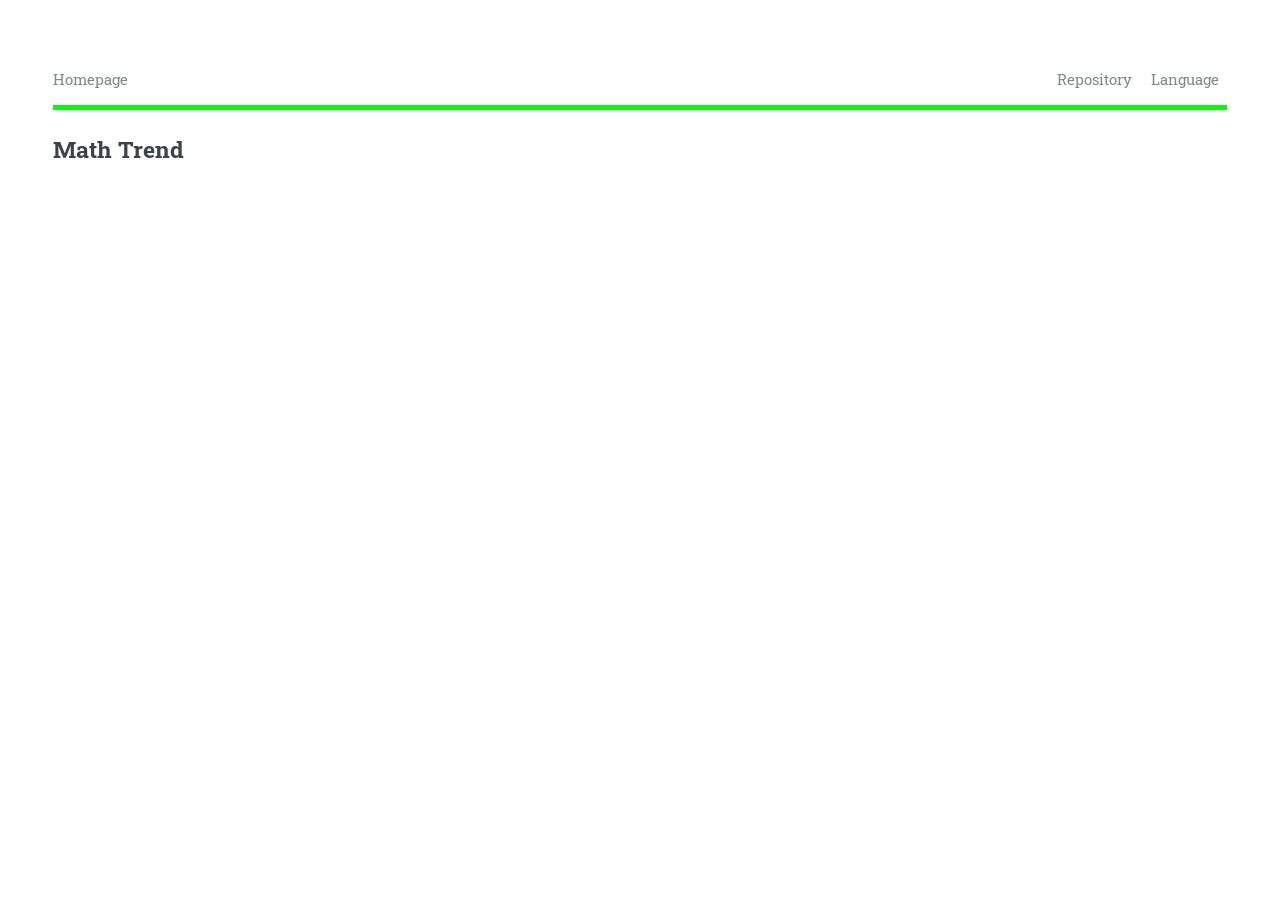
==== main/repository/main.html @ dd155497 "first commit" ====
<!DOCTYPE HTML>
<html>
	<head>
		<title>Repository</title> <!-- 1st -->
		<meta charset="utf-8" />
		<meta name="viewport" content="width=device-width, initial-scale=1, user-scalable=no" />
		<link rel="stylesheet" href="../../assets/css/main.css" /> <!-- 2nd -->
	</head>
	<body class="single is-preload">

		<!-- Wrapper -->
			<div id="wrapper">

				<!-- Main -->
					<div id="main">
						<div class="inner">
							<header id="header">
								<a href="../../index.html" class="logo">Homepage</a> <!-- 3rd -->
								<ul class="icons">
									<a href="../../main/repository/main.html" class="logo">&nbsp;&nbsp;Repository&nbsp;&nbsp;</a> <!-- 4th -->
									<a href="../../main/language/main.html" class="logo">&nbsp;&nbsp;Language&nbsp;&nbsp;</a> <!-- 5th -->
								</ul>
							</header>
								
							<article class="post">
								<br>
								<header>
									<div class="title">
										<h2><a href="trend/main.html">Math Trend</a></h2>
									</div>
								</header>
							</article>
						</div>
					</div>
			</div>

		<!-- Scripts -->
			<script src="../../assets/js/jquery.min.js"></script> <!-- 6th -->
			<script src="../../assets/js/browser.min.js"></script> <!-- 7th -->
			<script src="../../assets/js/breakpoints.min.js"></script> <!-- 8th -->
			<script src="../../assets/js/util.js"></script> <!-- 9th -->
			<script src="../../assets/js/main.js"></script> <!-- 10th -->
	</body>
</html>
---- assets/css/main.css ----
@import url(fontawesome-all.min.css);
@import url("https://fonts.googleapis.com/css?family=Open+Sans:400,600,400italic,600italic|Roboto+Slab:400,700");
/*
	Editorial by HTML5 UP
	html5up.net | @ajlkn
	Free for personal and commercial use under the CCA 3.0 license (html5up.net/license)
*/
html, body, div, span, applet, object,
iframe, h1, h2, h3, h4, h5, h6, p, blockquote,
pre, a, abbr, acronym, address, big, cite,
code, del, dfn, em, img, ins, kbd, q, s, samp,
small, strike, strong, sub, sup, tt, var, b,
u, i, center, dl, dt, dd, ol, ul, li, fieldset,
form, label, legend, table, caption, tbody,
tfoot, thead, tr, th, td, article, aside,
canvas, details, embed, figure, figcaption,
footer, header, hgroup, menu, nav, output, ruby,
section, summary, time, mark, audio, video {
  margin: 0;
  padding: 0;
  border: 0;
  font-size: 100%;
  font: inherit;
  vertical-align: baseline; }

article, aside, details, figcaption, figure,
footer, header, hgroup, menu, nav, section {
  display: block; }

body {
  line-height: 1; }

ol, ul {
  list-style: none; }

blockquote, q {
  quotes: none; }
  blockquote:before, blockquote:after, q:before, q:after {
    content: '';
    content: none; }

table {
  border-collapse: collapse;
  border-spacing: 0; }

body {
  -webkit-text-size-adjust: none; }

mark {
  background-color: transparent;
  color: inherit; }

input::-moz-focus-inner {
  border: 0;
  padding: 0; }

input, select, textarea {
  -moz-appearance: none;
  -webkit-appearance: none;
  -ms-appearance: none;
  appearance: none; }

/* Basic */
@-ms-viewport {
  width: device-width; }

body {
  -ms-overflow-style: scrollbar; }

@media screen and (max-width: 480px) {
  html, body {
    min-width: 320px; } }

html {
  box-sizing: border-box; }

*, *:before, *:after {
  box-sizing: inherit; }

body {
  background: #ffffff; }
  body.is-preload *, body.is-preload *:before, body.is-preload *:after, body.is-resizing *, body.is-resizing *:before, body.is-resizing *:after {
    -moz-animation: none !important;
    -webkit-animation: none !important;
    -ms-animation: none !important;
    animation: none !important;
    -moz-transition: none !important;
    -webkit-transition: none !important;
    -ms-transition: none !important;
    transition: none !important; }

/* Type */
body, input, select, textarea {
  color: #7f888f;
  font-family: "Open Sans", sans-serif;
  font-size: 13pt;
  font-weight: 400;
  line-height: 1.65; }
  @media screen and (max-width: 1680px) {
    body, input, select, textarea {
      font-size: 11pt; } }
  @media screen and (max-width: 1280px) {
    body, input, select, textarea {
      font-size: 10pt; } }
  @media screen and (max-width: 360px) {
    body, input, select, textarea {
      font-size: 9pt; } }

a {
  -moz-transition: color 0.2s ease-in-out, border-bottom-color 0.2s ease-in-out;
  -webkit-transition: color 0.2s ease-in-out, border-bottom-color 0.2s ease-in-out;
  -ms-transition: color 0.2s ease-in-out, border-bottom-color 0.2s ease-in-out;
  transition: color 0.2s ease-in-out, border-bottom-color 0.2s ease-in-out;
  border-bottom: dotted 1px;
  color: #00ff00;
  text-decoration: none; }
  a:hover {
    border-bottom-color: #00ff00;
    color: #00ff00 !important; }
    a:hover strong {
      color: inherit; }

strong, b {
  color: #3d4449;
  font-weight: 600; }

em, i {
  font-style: italic; }

p {
  margin: 0 0 2em 0; }

h1, h2, h3, h4, h5, h6 {
  color: #3d4449;
  font-family: "Roboto Slab", serif;
  font-weight: 700;
  line-height: 1.5;
  margin: 0 0 1em 0; }
  h1 a, h2 a, h3 a, h4 a, h5 a, h6 a {
    color: inherit;
    text-decoration: none;
    border-bottom: 0; }

h1 {
  font-size: 4em;
  margin: 0 0 0.5em 0;
  line-height: 1.3; }

h2 {
  font-size: 1.75em; }

h3 {
  font-size: 1.25em; }

h4 {
  font-size: 1.1em; }

h5 {
  font-size: 0.9em; }

h6 {
  font-size: 0.7em; }

@media screen and (max-width: 1680px) {
  h1 {
    font-size: 3.5em; } }

@media screen and (max-width: 980px) {
  h1 {
    font-size: 3.25em; } }

@media screen and (max-width: 736px) {
  h1 {
    font-size: 2em;
    line-height: 1.4; }
  h2 {
    font-size: 1.5em; } }

sub {
  font-size: 0.8em;
  position: relative;
  top: 0.5em; }

sup {
  font-size: 0.8em;
  position: relative;
  top: -0.5em; }

blockquote {
  border-left: solid 3px rgba(210, 215, 217, 0.75);
  font-style: italic;
  margin: 0 0 2em 0;
  padding: 0.5em 0 0.5em 2em; }

code {
  background: rgba(230, 235, 237, 0.25);
  border-radius: 0.375em;
  border: solid 1px rgba(210, 215, 217, 0.75);
  font-family: "Courier New", monospace;
  font-size: 0.9em;
  margin: 0 0.25em;
  padding: 0.25em 0.65em; }

pre {
  -webkit-overflow-scrolling: touch;
  font-family: "Courier New", monospace;
  font-size: 0.9em;
  margin: 0 0 2em 0; }
  pre code {
    display: block;
    line-height: 1.75;
    padding: 1em 1.5em;
    overflow-x: auto; }

hr {
  border: 0;
  border-bottom: solid 1px rgba(210, 215, 217, 0.75);
  margin: 2em 0; }
  hr.major {
    margin: 3em 0; }

.align-left {
  text-align: left; }

.align-center {
  text-align: center; }

.align-right {
  text-align: right; }

/* Row */
.row {
  display: flex;
  flex-wrap: wrap;
  box-sizing: border-box;
  align-items: stretch; }
  .row > * {
    box-sizing: border-box; }
  .row.gtr-uniform > * > :last-child {
    margin-bottom: 0; }
  .row.aln-left {
    justify-content: flex-start; }
  .row.aln-center {
    justify-content: center; }
  .row.aln-right {
    justify-content: flex-end; }
  .row.aln-top {
    align-items: flex-start; }
  .row.aln-middle {
    align-items: center; }
  .row.aln-bottom {
    align-items: flex-end; }
  .row > .imp {
    order: -1; }
  .row > .col-1 {
    width: 8.33333%; }
  .row > .off-1 {
    margin-left: 8.33333%; }
  .row > .col-2 {
    width: 16.66667%; }
  .row > .off-2 {
    margin-left: 16.66667%; }
  .row > .col-3 {
    width: 25%; }
  .row > .off-3 {
    margin-left: 25%; }
  .row > .col-4 {
    width: 33.33333%; }
  .row > .off-4 {
    margin-left: 33.33333%; }
  .row > .col-5 {
    width: 41.66667%; }
  .row > .off-5 {
    margin-left: 41.66667%; }
  .row > .col-6 {
    width: 50%; }
  .row > .off-6 {
    margin-left: 50%; }
  .row > .col-7 {
    width: 58.33333%; }
  .row > .off-7 {
    margin-left: 58.33333%; }
  .row > .col-8 {
    width: 66.66667%; }
  .row > .off-8 {
    margin-left: 66.66667%; }
  .row > .col-9 {
    width: 75%; }
  .row > .off-9 {
    margin-left: 75%; }
  .row > .col-10 {
    width: 83.33333%; }
  .row > .off-10 {
    margin-left: 83.33333%; }
  .row > .col-11 {
    width: 91.66667%; }
  .row > .off-11 {
    margin-left: 91.66667%; }
  .row > .col-12 {
    width: 100%; }
  .row > .off-12 {
    margin-left: 100%; }
  .row.gtr-0 {
    margin-top: 0;
    margin-left: 0em; }
    .row.gtr-0 > * {
      padding: 0 0 0 0em; }
    .row.gtr-0.gtr-uniform {
      margin-top: 0em; }
      .row.gtr-0.gtr-uniform > * {
        padding-top: 0em; }
  .row.gtr-25 {
    margin-top: 0;
    margin-left: -0.375em; }
    .row.gtr-25 > * {
      padding: 0 0 0 0.375em; }
    .row.gtr-25.gtr-uniform {
      margin-top: -0.375em; }
      .row.gtr-25.gtr-uniform > * {
        padding-top: 0.375em; }
  .row.gtr-50 {
    margin-top: 0;
    margin-left: -0.75em; }
    .row.gtr-50 > * {
      padding: 0 0 0 0.75em; }
    .row.gtr-50.gtr-uniform {
      margin-top: -0.75em; }
      .row.gtr-50.gtr-uniform > * {
        padding-top: 0.75em; }
  .row {
    margin-top: 0;
    margin-left: -1.5em; }
    .row > * {
      padding: 0 0 0 1.5em; }
    .row.gtr-uniform {
      margin-top: -1.5em; }
      .row.gtr-uniform > * {
        padding-top: 1.5em; }
  .row.gtr-150 {
    margin-top: 0;
    margin-left: -2.25em; }
    .row.gtr-150 > * {
      padding: 0 0 0 2.25em; }
    .row.gtr-150.gtr-uniform {
      margin-top: -2.25em; }
      .row.gtr-150.gtr-uniform > * {
        padding-top: 2.25em; }
  .row.gtr-200 {
    margin-top: 0;
    margin-left: -3em; }
    .row.gtr-200 > * {
      padding: 0 0 0 3em; }
    .row.gtr-200.gtr-uniform {
      margin-top: -3em; }
      .row.gtr-200.gtr-uniform > * {
        padding-top: 3em; }
  @media screen and (max-width: 1680px) {
    .row {
      display: flex;
      flex-wrap: wrap;
      box-sizing: border-box;
      align-items: stretch; }
      .row > * {
        box-sizing: border-box; }
      .row.gtr-uniform > * > :last-child {
        margin-bottom: 0; }
      .row.aln-left {
        justify-content: flex-start; }
      .row.aln-center {
        justify-content: center; }
      .row.aln-right {
        justify-content: flex-end; }
      .row.aln-top {
        align-items: flex-start; }
      .row.aln-middle {
        align-items: center; }
      .row.aln-bottom {
        align-items: flex-end; }
      .row > .imp-xlarge {
        order: -1; }
      .row > .col-1-xlarge {
        width: 8.33333%; }
      .row > .off-1-xlarge {
        margin-left: 8.33333%; }
      .row > .col-2-xlarge {
        width: 16.66667%; }
      .row > .off-2-xlarge {
        margin-left: 16.66667%; }
      .row > .col-3-xlarge {
        width: 25%; }
      .row > .off-3-xlarge {
        margin-left: 25%; }
      .row > .col-4-xlarge {
        width: 33.33333%; }
      .row > .off-4-xlarge {
        margin-left: 33.33333%; }
      .row > .col-5-xlarge {
        width: 41.66667%; }
      .row > .off-5-xlarge {
        margin-left: 41.66667%; }
      .row > .col-6-xlarge {
        width: 50%; }
      .row > .off-6-xlarge {
        margin-left: 50%; }
      .row > .col-7-xlarge {
        width: 58.33333%; }
      .row > .off-7-xlarge {
        margin-left: 58.33333%; }
      .row > .col-8-xlarge {
        width: 66.66667%; }
      .row > .off-8-xlarge {
        margin-left: 66.66667%; }
      .row > .col-9-xlarge {
        width: 75%; }
      .row > .off-9-xlarge {
        margin-left: 75%; }
      .row > .col-10-xlarge {
        width: 83.33333%; }
      .row > .off-10-xlarge {
        margin-left: 83.33333%; }
      .row > .col-11-xlarge {
        width: 91.66667%; }
      .row > .off-11-xlarge {
        margin-left: 91.66667%; }
      .row > .col-12-xlarge {
        width: 100%; }
      .row > .off-12-xlarge {
        margin-left: 100%; }
      .row.gtr-0 {
        margin-top: 0;
        margin-left: 0em; }
        .row.gtr-0 > * {
          padding: 0 0 0 0em; }
        .row.gtr-0.gtr-uniform {
          margin-top: 0em; }
          .row.gtr-0.gtr-uniform > * {
            padding-top: 0em; }
      .row.gtr-25 {
        margin-top: 0;
        margin-left: -0.375em; }
        .row.gtr-25 > * {
          padding: 0 0 0 0.375em; }
        .row.gtr-25.gtr-uniform {
          margin-top: -0.375em; }
          .row.gtr-25.gtr-uniform > * {
            padding-top: 0.375em; }
      .row.gtr-50 {
        margin-top: 0;
        margin-left: -0.75em; }
        .row.gtr-50 > * {
          padding: 0 0 0 0.75em; }
        .row.gtr-50.gtr-uniform {
          margin-top: -0.75em; }
          .row.gtr-50.gtr-uniform > * {
            padding-top: 0.75em; }
      .row {
        margin-top: 0;
        margin-left: -1.5em; }
        .row > * {
          padding: 0 0 0 1.5em; }
        .row.gtr-uniform {
          margin-top: -1.5em; }
          .row.gtr-uniform > * {
            padding-top: 1.5em; }
      .row.gtr-150 {
        margin-top: 0;
        margin-left: -2.25em; }
        .row.gtr-150 > * {
          padding: 0 0 0 2.25em; }
        .row.gtr-150.gtr-uniform {
          margin-top: -2.25em; }
          .row.gtr-150.gtr-uniform > * {
            padding-top: 2.25em; }
      .row.gtr-200 {
        margin-top: 0;
        margin-left: -3em; }
        .row.gtr-200 > * {
          padding: 0 0 0 3em; }
        .row.gtr-200.gtr-uniform {
          margin-top: -3em; }
          .row.gtr-200.gtr-uniform > * {
            padding-top: 3em; } }
  @media screen and (max-width: 1280px) {
    .row {
      display: flex;
      flex-wrap: wrap;
      box-sizing: border-box;
      align-items: stretch; }
      .row > * {
        box-sizing: border-box; }
      .row.gtr-uniform > * > :last-child {
        margin-bottom: 0; }
      .row.aln-left {
        justify-content: flex-start; }
      .row.aln-center {
        justify-content: center; }
      .row.aln-right {
        justify-content: flex-end; }
      .row.aln-top {
        align-items: flex-start; }
      .row.aln-middle {
        align-items: center; }
      .row.aln-bottom {
        align-items: flex-end; }
      .row > .imp-large {
        order: -1; }
      .row > .col-1-large {
        width: 8.33333%; }
      .row > .off-1-large {
        margin-left: 8.33333%; }
      .row > .col-2-large {
        width: 16.66667%; }
      .row > .off-2-large {
        margin-left: 16.66667%; }
      .row > .col-3-large {
        width: 25%; }
      .row > .off-3-large {
        margin-left: 25%; }
      .row > .col-4-large {
        width: 33.33333%; }
      .row > .off-4-large {
        margin-left: 33.33333%; }
      .row > .col-5-large {
        width: 41.66667%; }
      .row > .off-5-large {
        margin-left: 41.66667%; }
      .row > .col-6-large {
        width: 50%; }
      .row > .off-6-large {
        margin-left: 50%; }
      .row > .col-7-large {
        width: 58.33333%; }
      .row > .off-7-large {
        margin-left: 58.33333%; }
      .row > .col-8-large {
        width: 66.66667%; }
      .row > .off-8-large {
        margin-left: 66.66667%; }
      .row > .col-9-large {
        width: 75%; }
      .row > .off-9-large {
        margin-left: 75%; }
      .row > .col-10-large {
        width: 83.33333%; }
      .row > .off-10-large {
        margin-left: 83.33333%; }
      .row > .col-11-large {
        width: 91.66667%; }
      .row > .off-11-large {
        margin-left: 91.66667%; }
      .row > .col-12-large {
        width: 100%; }
      .row > .off-12-large {
        margin-left: 100%; }
      .row.gtr-0 {
        margin-top: 0;
        margin-left: 0em; }
        .row.gtr-0 > * {
          padding: 0 0 0 0em; }
        .row.gtr-0.gtr-uniform {
          margin-top: 0em; }
          .row.gtr-0.gtr-uniform > * {
            padding-top: 0em; }
      .row.gtr-25 {
        margin-top: 0;
        margin-left: -0.375em; }
        .row.gtr-25 > * {
          padding: 0 0 0 0.375em; }
        .row.gtr-25.gtr-uniform {
          margin-top: -0.375em; }
          .row.gtr-25.gtr-uniform > * {
            padding-top: 0.375em; }
      .row.gtr-50 {
        margin-top: 0;
        margin-left: -0.75em; }
        .row.gtr-50 > * {
          padding: 0 0 0 0.75em; }
        .row.gtr-50.gtr-uniform {
          margin-top: -0.75em; }
          .row.gtr-50.gtr-uniform > * {
            padding-top: 0.75em; }
      .row {
        margin-top: 0;
        margin-left: -1.5em; }
        .row > * {
          padding: 0 0 0 1.5em; }
        .row.gtr-uniform {
          margin-top: -1.5em; }
          .row.gtr-uniform > * {
            padding-top: 1.5em; }
      .row.gtr-150 {
        margin-top: 0;
        margin-left: -2.25em; }
        .row.gtr-150 > * {
          padding: 0 0 0 2.25em; }
        .row.gtr-150.gtr-uniform {
          margin-top: -2.25em; }
          .row.gtr-150.gtr-uniform > * {
            padding-top: 2.25em; }
      .row.gtr-200 {
        margin-top: 0;
        margin-left: -3em; }
        .row.gtr-200 > * {
          padding: 0 0 0 3em; }
        .row.gtr-200.gtr-uniform {
          margin-top: -3em; }
          .row.gtr-200.gtr-uniform > * {
            padding-top: 3em; } }
  @media screen and (max-width: 980px) {
    .row {
      display: flex;
      flex-wrap: wrap;
      box-sizing: border-box;
      align-items: stretch; }
      .row > * {
        box-sizing: border-box; }
      .row.gtr-uniform > * > :last-child {
        margin-bottom: 0; }
      .row.aln-left {
        justify-content: flex-start; }
      .row.aln-center {
        justify-content: center; }
      .row.aln-right {
        justify-content: flex-end; }
      .row.aln-top {
        align-items: flex-start; }
      .row.aln-middle {
        align-items: center; }
      .row.aln-bottom {
        align-items: flex-end; }
      .row > .imp-medium {
        order: -1; }
      .row > .col-1-medium {
        width: 8.33333%; }
      .row > .off-1-medium {
        margin-left: 8.33333%; }
      .row > .col-2-medium {
        width: 16.66667%; }
      .row > .off-2-medium {
        margin-left: 16.66667%; }
      .row > .col-3-medium {
        width: 25%; }
      .row > .off-3-medium {
        margin-left: 25%; }
      .row > .col-4-medium {
        width: 33.33333%; }
      .row > .off-4-medium {
        margin-left: 33.33333%; }
      .row > .col-5-medium {
        width: 41.66667%; }
      .row > .off-5-medium {
        margin-left: 41.66667%; }
      .row > .col-6-medium {
        width: 50%; }
      .row > .off-6-medium {
        margin-left: 50%; }
      .row > .col-7-medium {
        width: 58.33333%; }
      .row > .off-7-medium {
        margin-left: 58.33333%; }
      .row > .col-8-medium {
        width: 66.66667%; }
      .row > .off-8-medium {
        margin-left: 66.66667%; }
      .row > .col-9-medium {
        width: 75%; }
      .row > .off-9-medium {
        margin-left: 75%; }
      .row > .col-10-medium {
        width: 83.33333%; }
      .row > .off-10-medium {
        margin-left: 83.33333%; }
      .row > .col-11-medium {
        width: 91.66667%; }
      .row > .off-11-medium {
        margin-left: 91.66667%; }
      .row > .col-12-medium {
        width: 100%; }
      .row > .off-12-medium {
        margin-left: 100%; }
      .row.gtr-0 {
        margin-top: 0;
        margin-left: 0em; }
        .row.gtr-0 > * {
          padding: 0 0 0 0em; }
        .row.gtr-0.gtr-uniform {
          margin-top: 0em; }
          .row.gtr-0.gtr-uniform > * {
            padding-top: 0em; }
      .row.gtr-25 {
        margin-top: 0;
        margin-left: -0.375em; }
        .row.gtr-25 > * {
          padding: 0 0 0 0.375em; }
        .row.gtr-25.gtr-uniform {
          margin-top: -0.375em; }
          .row.gtr-25.gtr-uniform > * {
            padding-top: 0.375em; }
      .row.gtr-50 {
        margin-top: 0;
        margin-left: -0.75em; }
        .row.gtr-50 > * {
          padding: 0 0 0 0.75em; }
        .row.gtr-50.gtr-uniform {
          margin-top: -0.75em; }
          .row.gtr-50.gtr-uniform > * {
            padding-top: 0.75em; }
      .row {
        margin-top: 0;
        margin-left: -1.5em; }
        .row > * {
          padding: 0 0 0 1.5em; }
        .row.gtr-uniform {
          margin-top: -1.5em; }
          .row.gtr-uniform > * {
            padding-top: 1.5em; }
      .row.gtr-150 {
        margin-top: 0;
        margin-left: -2.25em; }
        .row.gtr-150 > * {
          padding: 0 0 0 2.25em; }
        .row.gtr-150.gtr-uniform {
          margin-top: -2.25em; }
          .row.gtr-150.gtr-uniform > * {
            padding-top: 2.25em; }
      .row.gtr-200 {
        margin-top: 0;
        margin-left: -3em; }
        .row.gtr-200 > * {
          padding: 0 0 0 3em; }
        .row.gtr-200.gtr-uniform {
          margin-top: -3em; }
          .row.gtr-200.gtr-uniform > * {
            padding-top: 3em; } }
  @media screen and (max-width: 736px) {
    .row {
      display: flex;
      flex-wrap: wrap;
      box-sizing: border-box;
      align-items: stretch; }
      .row > * {
        box-sizing: border-box; }
      .row.gtr-uniform > * > :last-child {
        margin-bottom: 0; }
      .row.aln-left {
        justify-content: flex-start; }
      .row.aln-center {
        justify-content: center; }
      .row.aln-right {
        justify-content: flex-end; }
      .row.aln-top {
        align-items: flex-start; }
      .row.aln-middle {
        align-items: center; }
      .row.aln-bottom {
        align-items: flex-end; }
      .row > .imp-small {
        order: -1; }
      .row > .col-1-small {
        width: 8.33333%; }
      .row > .off-1-small {
        margin-left: 8.33333%; }
      .row > .col-2-small {
        width: 16.66667%; }
      .row > .off-2-small {
        margin-left: 16.66667%; }
      .row > .col-3-small {
        width: 25%; }
      .row > .off-3-small {
        margin-left: 25%; }
      .row > .col-4-small {
        width: 33.33333%; }
      .row > .off-4-small {
        margin-left: 33.33333%; }
      .row > .col-5-small {
        width: 41.66667%; }
      .row > .off-5-small {
        margin-left: 41.66667%; }
      .row > .col-6-small {
        width: 50%; }
      .row > .off-6-small {
        margin-left: 50%; }
      .row > .col-7-small {
        width: 58.33333%; }
      .row > .off-7-small {
        margin-left: 58.33333%; }
      .row > .col-8-small {
        width: 66.66667%; }
      .row > .off-8-small {
        margin-left: 66.66667%; }
      .row > .col-9-small {
        width: 75%; }
      .row > .off-9-small {
        margin-left: 75%; }
      .row > .col-10-small {
        width: 83.33333%; }
      .row > .off-10-small {
        margin-left: 83.33333%; }
      .row > .col-11-small {
        width: 91.66667%; }
      .row > .off-11-small {
        margin-left: 91.66667%; }
      .row > .col-12-small {
        width: 100%; }
      .row > .off-12-small {
        margin-left: 100%; }
      .row.gtr-0 {
        margin-top: 0;
        margin-left: 0em; }
        .row.gtr-0 > * {
          padding: 0 0 0 0em; }
        .row.gtr-0.gtr-uniform {
          margin-top: 0em; }
          .row.gtr-0.gtr-uniform > * {
            padding-top: 0em; }
      .row.gtr-25 {
        margin-top: 0;
        margin-left: -0.375em; }
        .row.gtr-25 > * {
          padding: 0 0 0 0.375em; }
        .row.gtr-25.gtr-uniform {
          margin-top: -0.375em; }
          .row.gtr-25.gtr-uniform > * {
            padding-top: 0.375em; }
      .row.gtr-50 {
        margin-top: 0;
        margin-left: -0.75em; }
        .row.gtr-50 > * {
          padding: 0 0 0 0.75em; }
        .row.gtr-50.gtr-uniform {
          margin-top: -0.75em; }
          .row.gtr-50.gtr-uniform > * {
            padding-top: 0.75em; }
      .row {
        margin-top: 0;
        margin-left: -1.5em; }
        .row > * {
          padding: 0 0 0 1.5em; }
        .row.gtr-uniform {
          margin-top: -1.5em; }
          .row.gtr-uniform > * {
            padding-top: 1.5em; }
      .row.gtr-150 {
        margin-top: 0;
        margin-left: -2.25em; }
        .row.gtr-150 > * {
          padding: 0 0 0 2.25em; }
        .row.gtr-150.gtr-uniform {
          margin-top: -2.25em; }
          .row.gtr-150.gtr-uniform > * {
            padding-top: 2.25em; }
      .row.gtr-200 {
        margin-top: 0;
        margin-left: -3em; }
        .row.gtr-200 > * {
          padding: 0 0 0 3em; }
        .row.gtr-200.gtr-uniform {
          margin-top: -3em; }
          .row.gtr-200.gtr-uniform > * {
            padding-top: 3em; } }
  @media screen and (max-width: 480px) {
    .row {
      display: flex;
      flex-wrap: wrap;
      box-sizing: border-box;
      align-items: stretch; }
      .row > * {
        box-sizing: border-box; }
      .row.gtr-uniform > * > :last-child {
        margin-bottom: 0; }
      .row.aln-left {
        justify-content: flex-start; }
      .row.aln-center {
        justify-content: center; }
      .row.aln-right {
        justify-content: flex-end; }
      .row.aln-top {
        align-items: flex-start; }
      .row.aln-middle {
        align-items: center; }
      .row.aln-bottom {
        align-items: flex-end; }
      .row > .imp-xsmall {
        order: -1; }
      .row > .col-1-xsmall {
        width: 8.33333%; }
      .row > .off-1-xsmall {
        margin-left: 8.33333%; }
      .row > .col-2-xsmall {
        width: 16.66667%; }
      .row > .off-2-xsmall {
        margin-left: 16.66667%; }
      .row > .col-3-xsmall {
        width: 25%; }
      .row > .off-3-xsmall {
        margin-left: 25%; }
      .row > .col-4-xsmall {
        width: 33.33333%; }
      .row > .off-4-xsmall {
        margin-left: 33.33333%; }
      .row > .col-5-xsmall {
        width: 41.66667%; }
      .row > .off-5-xsmall {
        margin-left: 41.66667%; }
      .row > .col-6-xsmall {
        width: 50%; }
      .row > .off-6-xsmall {
        margin-left: 50%; }
      .row > .col-7-xsmall {
        width: 58.33333%; }
      .row > .off-7-xsmall {
        margin-left: 58.33333%; }
      .row > .col-8-xsmall {
        width: 66.66667%; }
      .row > .off-8-xsmall {
        margin-left: 66.66667%; }
      .row > .col-9-xsmall {
        width: 75%; }
      .row > .off-9-xsmall {
        margin-left: 75%; }
      .row > .col-10-xsmall {
        width: 83.33333%; }
      .row > .off-10-xsmall {
        margin-left: 83.33333%; }
      .row > .col-11-xsmall {
        width: 91.66667%; }
      .row > .off-11-xsmall {
        margin-left: 91.66667%; }
      .row > .col-12-xsmall {
        width: 100%; }
      .row > .off-12-xsmall {
        margin-left: 100%; }
      .row.gtr-0 {
        margin-top: 0;
        margin-left: 0em; }
        .row.gtr-0 > * {
          padding: 0 0 0 0em; }
        .row.gtr-0.gtr-uniform {
          margin-top: 0em; }
          .row.gtr-0.gtr-uniform > * {
            padding-top: 0em; }
      .row.gtr-25 {
        margin-top: 0;
        margin-left: -0.375em; }
        .row.gtr-25 > * {
          padding: 0 0 0 0.375em; }
        .row.gtr-25.gtr-uniform {
          margin-top: -0.375em; }
          .row.gtr-25.gtr-uniform > * {
            padding-top: 0.375em; }
      .row.gtr-50 {
        margin-top: 0;
        margin-left: -0.75em; }
        .row.gtr-50 > * {
          padding: 0 0 0 0.75em; }
        .row.gtr-50.gtr-uniform {
          margin-top: -0.75em; }
          .row.gtr-50.gtr-uniform > * {
            padding-top: 0.75em; }
      .row {
        margin-top: 0;
        margin-left: -1.5em; }
        .row > * {
          padding: 0 0 0 1.5em; }
        .row.gtr-uniform {
          margin-top: -1.5em; }
          .row.gtr-uniform > * {
            padding-top: 1.5em; }
      .row.gtr-150 {
        margin-top: 0;
        margin-left: -2.25em; }
        .row.gtr-150 > * {
          padding: 0 0 0 2.25em; }
        .row.gtr-150.gtr-uniform {
          margin-top: -2.25em; }
          .row.gtr-150.gtr-uniform > * {
            padding-top: 2.25em; }
      .row.gtr-200 {
        margin-top: 0;
        margin-left: -3em; }
        .row.gtr-200 > * {
          padding: 0 0 0 3em; }
        .row.gtr-200.gtr-uniform {
          margin-top: -3em; }
          .row.gtr-200.gtr-uniform > * {
            padding-top: 3em; } }

/* Section/Article */
section.special, article.special {
  text-align: center; }

header p {
  font-family: "Roboto Slab", serif;
  font-size: 1em;
  font-weight: 400;
  letter-spacing: 0.075em;
  margin-top: -0.5em;
  text-transform: uppercase; }

header.major > :last-child {
  border-bottom: solid 3px #00ff00;
  display: inline-block;
  margin: 0 0 2em 0;
  padding: 0 0.75em 0.5em 0; }

header.main > :last-child {
  margin: 0 0 1em 0; }

/* Form */
form {
  margin: 0 0 2em 0; }

label {
  color: #3d4449;
  display: block;
  font-size: 0.9em;
  font-weight: 600;
  margin: 0 0 1em 0; }

input[type="text"],
input[type="password"],
input[type="email"],
input[type="tel"],
input[type="search"],
input[type="url"],
select,
textarea {
  -moz-appearance: none;
  -webkit-appearance: none;
  -ms-appearance: none;
  appearance: none;
  background: #ffffff;
  border-radius: 0.375em;
  border: none;
  border: solid 1px rgba(210, 215, 217, 0.75);
  color: inherit;
  display: block;
  outline: 0;
  padding: 0 1em;
  text-decoration: none;
  width: 100%; }
  input[type="text"]:invalid,
  input[type="password"]:invalid,
  input[type="email"]:invalid,
  input[type="tel"]:invalid,
  input[type="search"]:invalid,
  input[type="url"]:invalid,
  select:invalid,
  textarea:invalid {
    box-shadow: none; }
  input[type="text"]:focus,
  input[type="password"]:focus,
  input[type="email"]:focus,
  input[type="tel"]:focus,
  input[type="search"]:focus,
  input[type="url"]:focus,
  select:focus,
  textarea:focus {
    border-color: #00ff00;
    box-shadow: 0 0 0 1px #00ff00; }

select {
  background-image: url("data:image/svg+xml;charset=utf8,%3Csvg xmlns='http://www.w3.org/2000/svg' width='40' height='40' preserveAspectRatio='none' viewBox='0 0 40 40'%3E%3Cpath d='M9.4,12.3l10.4,10.4l10.4-10.4c0.2-0.2,0.5-0.4,0.9-0.4c0.3,0,0.6,0.1,0.9,0.4l3.3,3.3c0.2,0.2,0.4,0.5,0.4,0.9 c0,0.4-0.1,0.6-0.4,0.9L20.7,31.9c-0.2,0.2-0.5,0.4-0.9,0.4c-0.3,0-0.6-0.1-0.9-0.4L4.3,17.3c-0.2-0.2-0.4-0.5-0.4-0.9 c0-0.4,0.1-0.6,0.4-0.9l3.3-3.3c0.2-0.2,0.5-0.4,0.9-0.4S9.1,12.1,9.4,12.3z' fill='rgba(210, 215, 217, 0.75)' /%3E%3C/svg%3E");
  background-size: 1.25em;
  background-repeat: no-repeat;
  background-position: calc(100% - 1em) center;
  height: 2.75em;
  padding-right: 2.75em;
  text-overflow: ellipsis; }
  select option {
    color: #3d4449;
    background: #ffffff; }
  select:focus::-ms-value {
    background-color: transparent; }
  select::-ms-expand {
    display: none; }

input[type="text"],
input[type="password"],
input[type="email"],
input[type="tel"],
input[type="search"],
input[type="url"],
select {
  height: 2.75em; }

textarea {
  padding: 0.75em 1em; }

input[type="checkbox"],
input[type="radio"] {
  -moz-appearance: none;
  -webkit-appearance: none;
  -ms-appearance: none;
  appearance: none;
  display: block;
  float: left;
  margin-right: -2em;
  opacity: 0;
  width: 1em;
  z-index: -1; }
  input[type="checkbox"] + label,
  input[type="radio"] + label {
    text-decoration: none;
    color: #7f888f;
    cursor: pointer;
    display: inline-block;
    font-size: 1em;
    font-weight: 400;
    padding-left: 2.4em;
    padding-right: 0.75em;
    position: relative; }
    input[type="checkbox"] + label:before,
    input[type="radio"] + label:before {
      -moz-osx-font-smoothing: grayscale;
      -webkit-font-smoothing: antialiased;
      display: inline-block;
      font-style: normal;
      font-variant: normal;
      text-rendering: auto;
      line-height: 1;
      text-transform: none !important;
      font-family: 'Font Awesome 5 Free';
      font-weight: 900; }
    input[type="checkbox"] + label:before,
    input[type="radio"] + label:before {
      background: #ffffff;
      border-radius: 0.375em;
      border: solid 1px rgba(210, 215, 217, 0.75);
      content: '';
      display: inline-block;
      font-size: 0.8em;
      height: 2.0625em;
      left: 0;
      line-height: 2.0625em;
      position: absolute;
      text-align: center;
      top: 0;
      width: 2.0625em; }
  input[type="checkbox"]:checked + label:before,
  input[type="radio"]:checked + label:before {
    background: #3d4449;
    border-color: #3d4449;
    color: #ffffff;
    content: '\f00c'; }
  input[type="checkbox"]:focus + label:before,
  input[type="radio"]:focus + label:before {
    border-color: #00ff00;
    box-shadow: 0 0 0 1px #00ff00; }

input[type="checkbox"] + label:before {
  border-radius: 0.375em; }

input[type="radio"] + label:before {
  border-radius: 100%; }

::-webkit-input-placeholder {
  color: #9fa3a6 !important;
  opacity: 1.0; }

:-moz-placeholder {
  color: #9fa3a6 !important;
  opacity: 1.0; }

::-moz-placeholder {
  color: #9fa3a6 !important;
  opacity: 1.0; }

:-ms-input-placeholder {
  color: #9fa3a6 !important;
  opacity: 1.0; }

/* Box */
.box {
  border-radius: 0.375em;
  border: solid 1px rgba(210, 215, 217, 0.75);
  margin-bottom: 2em;
  padding: 1.5em; }
  .box > :last-child,
  .box > :last-child > :last-child,
  .box > :last-child > :last-child > :last-child {
    margin-bottom: 0; }
  .box.alt {
    border: 0;
    border-radius: 0;
    padding: 0; }

/* Icon */
.icon {
  text-decoration: none;
  border-bottom: none;
  position: relative; }
  .icon:before {
    -moz-osx-font-smoothing: grayscale;
    -webkit-font-smoothing: antialiased;
    display: inline-block;
    font-style: normal;
    font-variant: normal;
    text-rendering: auto;
    line-height: 1;
    text-transform: none !important;
    font-family: 'Font Awesome 5 Free';
    font-weight: 400; }
  .icon > .label {
    display: none; }
  .icon:before {
    line-height: inherit; }
  .icon.solid:before {
    font-weight: 900; }
  .icon.brands:before {
    font-family: 'Font Awesome 5 Brands'; }

/* Image */
.image {
  border-radius: 0.375em;
  border: 0;
  display: inline-block;
  position: relative; }
  .image img {
    border-radius: 0.375em;
    display: block; }
  .image.left, .image.right {
    max-width: 40%; }
    .image.left img, .image.right img {
      width: 100%; }
  .image.left {
    float: left;
    padding: 0 1.5em 1em 0;
    top: 0.25em; }
  .image.right {
    float: right;
    padding: 0 0 1em 1.5em;
    top: 0.25em; }
  .image.fit {
    display: block;
    margin: 0 0 2em 0;
    width: 100%; }
    .image.fit img {
      width: 100%; }
  .image.main {
    display: block;
    margin: 0 0 3em 0;
    width: 100%; }
    .image.main img {
      width: 100%; }

a.image {
  overflow: hidden; }
  a.image img {
    -moz-transition: -moz-transform 0.2s ease;
    -webkit-transition: -webkit-transform 0.2s ease;
    -ms-transition: -ms-transform 0.2s ease;
    transition: transform 0.2s ease; }
  a.image:hover img {
    -moz-transform: scale(1.075);
    -webkit-transform: scale(1.075);
    -ms-transform: scale(1.075);
    transform: scale(1.075); }

/* List */
ol {
  list-style: decimal;
  margin: 0 0 2em 0;
  padding-left: 1.25em; }
  ol li {
    padding-left: 0.25em; }

ul {
  list-style: disc;
  margin: 0 0 2em 0;
  padding-left: 1em; }
  ul li {
    padding-left: 0.5em; }
  ul.alt {
    list-style: none;
    padding-left: 0; }
    ul.alt li {
      border-top: solid 1px rgba(210, 215, 217, 0.75);
      padding: 0.5em 0; }
      ul.alt li:first-child {
        border-top: 0;
        padding-top: 0; }

dl {
  margin: 0 0 2em 0; }
  dl dt {
    display: block;
    font-weight: 600;
    margin: 0 0 1em 0; }
  dl dd {
    margin-left: 2em; }

/* Actions */
ul.actions {
  display: -moz-flex;
  display: -webkit-flex;
  display: -ms-flex;
  display: flex;
  cursor: default;
  list-style: none;
  margin-left: -1em;
  padding-left: 0; }
  ul.actions li {
    padding: 0 0 0 1em;
    vertical-align: middle; }
  ul.actions.special {
    -moz-justify-content: center;
    -webkit-justify-content: center;
    -ms-justify-content: center;
    justify-content: center;
    width: 100%;
    margin-left: 0; }
    ul.actions.special li:first-child {
      padding-left: 0; }
  ul.actions.stacked {
    -moz-flex-direction: column;
    -webkit-flex-direction: column;
    -ms-flex-direction: column;
    flex-direction: column;
    margin-left: 0; }
    ul.actions.stacked li {
      padding: 1.3em 0 0 0; }
      ul.actions.stacked li:first-child {
        padding-top: 0; }
  ul.actions.fit {
    width: calc(100% + 1em); }
    ul.actions.fit li {
      -moz-flex-grow: 1;
      -webkit-flex-grow: 1;
      -ms-flex-grow: 1;
      flex-grow: 1;
      -moz-flex-shrink: 1;
      -webkit-flex-shrink: 1;
      -ms-flex-shrink: 1;
      flex-shrink: 1;
      width: 100%; }
      ul.actions.fit li > * {
        width: 100%; }
    ul.actions.fit.stacked {
      width: 100%; }

/* Icons */
ul.icons {
  cursor: default;
  list-style: none;
  padding-left: 0; }
  ul.icons li {
    display: inline-block;
    padding: 0 1em 0 0; }
    ul.icons li:last-child {
      padding-right: 0; }
    ul.icons li .icon {
      color: inherit; }
      ul.icons li .icon:before {
        font-size: 1.25em; }

/* Contact */
ul.contact {
  list-style: none;
  padding: 0; }
  ul.contact li {
    text-decoration: none;
    border-top: solid 1px rgba(210, 215, 217, 0.75);
    margin: 1.5em 0 0 0;
    padding: 1.5em 0 0 3em;
    position: relative; }
    ul.contact li:before {
      -moz-osx-font-smoothing: grayscale;
      -webkit-font-smoothing: antialiased;
      display: inline-block;
      font-style: normal;
      font-variant: normal;
      text-rendering: auto;
      line-height: 1;
      text-transform: none !important;
      font-family: 'Font Awesome 5 Free';
      font-weight: 400; }
    ul.contact li:before {
      color: #00ff00;
      display: inline-block;
      font-size: 1.5em;
      height: 1.125em;
      left: 0;
      line-height: 1.125em;
      position: absolute;
      text-align: center;
      top: 1em;
      width: 1.5em; }
    ul.contact li:first-child {
      border-top: 0;
      margin-top: 0;
      padding-top: 0; }
      ul.contact li:first-child:before {
        top: 0; }
    ul.contact li a {
      color: inherit; }

/* Pagination */
ul.pagination {
  cursor: default;
  list-style: none;
  padding-left: 0; }
  ul.pagination li {
    display: inline-block;
    padding-left: 0;
    vertical-align: middle; }
    ul.pagination li > .page {
      -moz-transition: background-color 0.2s ease-in-out, color 0.2s ease-in-out;
      -webkit-transition: background-color 0.2s ease-in-out, color 0.2s ease-in-out;
      -ms-transition: background-color 0.2s ease-in-out, color 0.2s ease-in-out;
      transition: background-color 0.2s ease-in-out, color 0.2s ease-in-out;
      border-bottom: 0;
      border-radius: 0.375em;
      display: inline-block;
      font-size: 0.8em;
      font-weight: 600;
      height: 2em;
      line-height: 2em;
      margin: 0 0.125em;
      min-width: 2em;
      padding: 0 0.5em;
      text-align: center; }
      ul.pagination li > .page.active {
        background-color: #00ff00;
        color: #ffffff !important; }
        ul.pagination li > .page.active:hover {
          background-color: #f67878; }
        ul.pagination li > .page.active:active {
          background-color: #f45c5c; }
    ul.pagination li:first-child {
      padding-right: 0.75em; }
    ul.pagination li:last-child {
      padding-left: 0.75em; }
  @media screen and (max-width: 480px) {
    ul.pagination li:nth-child(n+2):nth-last-child(n+2) {
      display: none; }
    ul.pagination li:first-child {
      padding-right: 0; } }

/* Table */
.table-wrapper {
  -webkit-overflow-scrolling: touch;
  overflow-x: auto; }

table {
  margin: 0 0 2em 0;
  width: 100%; }
  table tbody tr {
    border: solid 1px rgba(210, 215, 217, 0.75);
    border-left: 0;
    border-right: 0; }
    table tbody tr:nth-child(2n + 1) {
      background-color: rgba(230, 235, 237, 0.25); }
  table td {
    padding: 0.75em 0.75em; }
  table th {
    color: #3d4449;
    font-size: 0.9em;
    font-weight: 600;
    padding: 0 0.75em 0.75em 0.75em;
    text-align: left; }
  table thead {
    border-bottom: solid 2px rgba(210, 215, 217, 0.75); }
  table tfoot {
    border-top: solid 2px rgba(210, 215, 217, 0.75); }
  table.alt {
    border-collapse: separate; }
    table.alt tbody tr td {
      border: solid 1px rgba(210, 215, 217, 0.75);
      border-left-width: 0;
      border-top-width: 0; }
      table.alt tbody tr td:first-child {
        border-left-width: 1px; }
    table.alt tbody tr:first-child td {
      border-top-width: 1px; }
    table.alt thead {
      border-bottom: 0; }
    table.alt tfoot {
      border-top: 0; }

/* Button */
input[type="submit"],
input[type="reset"],
input[type="button"],
button,
.button {
  -moz-appearance: none;
  -webkit-appearance: none;
  -ms-appearance: none;
  appearance: none;
  -moz-transition: background-color 0.2s ease-in-out, color 0.2s ease-in-out;
  -webkit-transition: background-color 0.2s ease-in-out, color 0.2s ease-in-out;
  -ms-transition: background-color 0.2s ease-in-out, color 0.2s ease-in-out;
  transition: background-color 0.2s ease-in-out, color 0.2s ease-in-out;
  background-color: transparent;
  border-radius: 0.375em;
  border: 0;
  box-shadow: inset 0 0 0 2px #00ff00;
  color: #00ff00 !important;
  cursor: pointer;
  display: inline-block;
  font-family: "Roboto Slab", serif;
  font-size: 0.8em;
  font-weight: 700;
  height: 3.5em;
  letter-spacing: 0.075em;
  line-height: 3.5em;
  padding: 0 2.25em;
  text-align: center;
  text-decoration: none;
  text-transform: uppercase;
  white-space: nowrap; }
  input[type="submit"]:hover,
  input[type="reset"]:hover,
  input[type="button"]:hover,
  button:hover,
  .button:hover {
    background-color: rgba(245, 106, 106, 0.05); }
  input[type="submit"]:active,
  input[type="reset"]:active,
  input[type="button"]:active,
  button:active,
  .button:active {
    background-color: rgba(245, 106, 106, 0.15); }
  input[type="submit"].icon:before,
  input[type="reset"].icon:before,
  input[type="button"].icon:before,
  button.icon:before,
  .button.icon:before {
    margin-right: 0.5em; }
  input[type="submit"].fit,
  input[type="reset"].fit,
  input[type="button"].fit,
  button.fit,
  .button.fit {
    width: 100%; }
  input[type="submit"].small,
  input[type="reset"].small,
  input[type="button"].small,
  button.small,
  .button.small {
    font-size: 0.6em; }
  input[type="submit"].large,
  input[type="reset"].large,
  input[type="button"].large,
  button.large,
  .button.large {
    font-size: 1em;
    height: 3.65em;
    line-height: 3.65em; }
  input[type="submit"].primary,
  input[type="reset"].primary,
  input[type="button"].primary,
  button.primary,
  .button.primary {
    background-color: #00ff00;
    box-shadow: none;
    color: #ffffff !important; }
    input[type="submit"].primary:hover,
    input[type="reset"].primary:hover,
    input[type="button"].primary:hover,
    button.primary:hover,
    .button.primary:hover {
      background-color: #f67878; }
    input[type="submit"].primary:active,
    input[type="reset"].primary:active,
    input[type="button"].primary:active,
    button.primary:active,
    .button.primary:active {
      background-color: #f45c5c; }
  input[type="submit"].disabled, input[type="submit"]:disabled,
  input[type="reset"].disabled,
  input[type="reset"]:disabled,
  input[type="button"].disabled,
  input[type="button"]:disabled,
  button.disabled,
  button:disabled,
  .button.disabled,
  .button:disabled {
    pointer-events: none;
    opacity: 0.25; }

/* Mini Posts */
.mini-posts article {
  border-top: solid 1px rgba(210, 215, 217, 0.75);
  margin-top: 2em;
  padding-top: 2em; }
  .mini-posts article .image {
    display: block;
    margin: 0 0 1.5em 0; }
    .mini-posts article .image img {
      display: block;
      width: 100%; }
  .mini-posts article:first-child {
    border-top: 0;
    margin-top: 0;
    padding-top: 0; }

/* Features */
.features {
  display: -moz-flex;
  display: -webkit-flex;
  display: -ms-flex;
  display: flex;
  -moz-flex-wrap: wrap;
  -webkit-flex-wrap: wrap;
  -ms-flex-wrap: wrap;
  flex-wrap: wrap;
  margin: 0 0 2em -3em;
  width: calc(100% + 3em); }
  .features article {
    -moz-align-items: center;
    -webkit-align-items: center;
    -ms-align-items: center;
    align-items: center;
    display: -moz-flex;
    display: -webkit-flex;
    display: -ms-flex;
    display: flex;
    margin: 0 0 3em 3em;
    position: relative;
    width: calc(50% - 3em); }
    .features article:nth-child(2n - 1) {
      margin-right: 1.5em; }
    .features article:nth-child(2n) {
      margin-left: 1.5em; }
    .features article:nth-last-child(1), .features article:nth-last-child(2) {
      margin-bottom: 0; }
    .features article .icon {
      -moz-flex-grow: 0;
      -webkit-flex-grow: 0;
      -ms-flex-grow: 0;
      flex-grow: 0;
      -moz-flex-shrink: 0;
      -webkit-flex-shrink: 0;
      -ms-flex-shrink: 0;
      flex-shrink: 0;
      display: block;
      height: 10em;
      line-height: 10em;
      margin: 0 2em 0 0;
      text-align: center;
      width: 10em; }
      .features article .icon:before {
        color: #00ff00;
        font-size: 2.75rem;
        position: relative;
        top: 0.05em; }
      .features article .icon:after {
        -moz-transform: rotate(45deg);
        -webkit-transform: rotate(45deg);
        -ms-transform: rotate(45deg);
        transform: rotate(45deg);
        border-radius: 0.25rem;
        border: solid 2px rgba(210, 215, 217, 0.75);
        content: '';
        display: block;
        height: 7em;
        left: 50%;
        margin: -3.5em 0 0 -3.5em;
        position: absolute;
        top: 50%;
        width: 7em; }
    .features article .content {
      -moz-flex-grow: 1;
      -webkit-flex-grow: 1;
      -ms-flex-grow: 1;
      flex-grow: 1;
      -moz-flex-shrink: 1;
      -webkit-flex-shrink: 1;
      -ms-flex-shrink: 1;
      flex-shrink: 1;
      width: 100%; }
      .features article .content > :last-child {
        margin-bottom: 0; }
  @media screen and (max-width: 980px) {
    .features {
      margin: 0 0 2em 0;
      width: 100%; }
      .features article {
        margin: 0 0 3em 0;
        width: 100%; }
        .features article:nth-child(2n - 1) {
          margin-right: 0; }
        .features article:nth-child(2n) {
          margin-left: 0; }
        .features article:nth-last-child(1), .features article:nth-last-child(2) {
          margin-bottom: 3em; }
        .features article:last-child {
          margin-bottom: 0; }
        .features article .icon {
          height: 8em;
          line-height: 8em;
          width: 8em; }
          .features article .icon:before {
            font-size: 2.25rem; }
          .features article .icon:after {
            height: 6em;
            margin: -3em 0 0 -3em;
            width: 6em; } }
  @media screen and (max-width: 480px) {
    .features article {
      -moz-flex-direction: column;
      -webkit-flex-direction: column;
      -ms-flex-direction: column;
      flex-direction: column;
      -moz-align-items: -moz-flex-start;
      -webkit-align-items: -webkit-flex-start;
      -ms-align-items: -ms-flex-start;
      align-items: flex-start; }
      .features article .icon {
        height: 6em;
        line-height: 6em;
        margin: 0 0 1.5em 0;
        width: 6em; }
        .features article .icon:before {
          font-size: 1.5rem; }
        .features article .icon:after {
          height: 4em;
          margin: -2em 0 0 -2em;
          width: 4em; } }
  @media screen and (max-width: 480px) {
    .features article .icon:before {
      font-size: 1.25rem; } }

/* Posts */
.posts {
  display: -moz-flex;
  display: -webkit-flex;
  display: -ms-flex;
  display: flex;
  -moz-flex-wrap: wrap;
  -webkit-flex-wrap: wrap;
  -ms-flex-wrap: wrap;
  flex-wrap: wrap;
  margin: 0 0 2em -6em;
  width: calc(100% + 6em); }
  .posts article {
    -moz-flex-grow: 0;
    -webkit-flex-grow: 0;
    -ms-flex-grow: 0;
    flex-grow: 0;
    -moz-flex-shrink: 1;
    -webkit-flex-shrink: 1;
    -ms-flex-shrink: 1;
    flex-shrink: 1;
    margin: 0 0 6em 6em;
    position: relative;
    width: calc(33.33333% - 6em); }
    .posts article:before {
      background: rgba(210, 215, 217, 0.75);
      content: '';
      display: block;
      height: calc(100% + 6em);
      left: -3em;
      position: absolute;
      top: 0;
      width: 1px; }
    .posts article:after {
      background: rgba(210, 215, 217, 0.75);
      bottom: -3em;
      content: '';
      display: block;
      height: 1px;
      position: absolute;
      right: 0;
      width: calc(100% + 6em); }
    .posts article > :last-child {
      margin-bottom: 0; }
    .posts article .image {
      display: block;
      margin: 0 0 2em 0; }
      .posts article .image img {
        display: block;
        width: 100%; }
  @media screen and (min-width: 1681px) {
    .posts article:nth-child(3n + 1):before {
      display: none; }
    .posts article:nth-child(3n + 1):after {
      width: 100%; }
    .posts article:nth-last-child(1), .posts article:nth-last-child(2), .posts article:nth-last-child(3) {
      margin-bottom: 0; }
      .posts article:nth-last-child(1):before, .posts article:nth-last-child(2):before, .posts article:nth-last-child(3):before {
        height: 100%; }
      .posts article:nth-last-child(1):after, .posts article:nth-last-child(2):after, .posts article:nth-last-child(3):after {
        display: none; } }
  @media screen and (max-width: 1680px) {
    .posts article {
      width: calc(50% - 6em); }
      .posts article:nth-last-child(3) {
        margin-bottom: 6em; } }
  @media screen and (min-width: 481px) and (max-width: 1680px) {
    .posts article:nth-child(2n + 1):before {
      display: none; }
    .posts article:nth-child(2n + 1):after {
      width: 100%; }
    .posts article:nth-last-child(1), .posts article:nth-last-child(2) {
      margin-bottom: 0; }
      .posts article:nth-last-child(1):before, .posts article:nth-last-child(2):before {
        height: 100%; }
      .posts article:nth-last-child(1):after, .posts article:nth-last-child(2):after {
        display: none; } }
  @media screen and (max-width: 736px) {
    .posts {
      margin: 0 0 2em -4.5em;
      width: calc(100% + 4.5em); }
      .posts article {
        margin: 0 0 4.5em 4.5em;
        width: calc(50% - 4.5em); }
        .posts article:before {
          height: calc(100% + 4.5em);
          left: -2.25em; }
        .posts article:after {
          bottom: -2.25em;
          width: calc(100% + 4.5em); }
        .posts article:nth-last-child(3) {
          margin-bottom: 4.5em; } }
  @media screen and (max-width: 480px) {
    .posts {
      margin: 0 0 2em 0;
      width: 100%; }
      .posts article {
        margin: 0 0 4.5em 0;
        width: 100%; }
        .posts article:before {
          display: none; }
        .posts article:after {
          width: 100%; }
        .posts article:last-child {
          margin-bottom: 0; }
          .posts article:last-child:after {
            display: none; } }

/* Wrapper */
#wrapper {
  display: -moz-flex;
  display: -webkit-flex;
  display: -ms-flex;
  display: flex;
  -moz-flex-direction: row-reverse;
  -webkit-flex-direction: row-reverse;
  -ms-flex-direction: row-reverse;
  flex-direction: row-reverse;
  min-height: 100vh; }

/* Main */
#main {
  -moz-flex-grow: 1;
  -webkit-flex-grow: 1;
  -ms-flex-grow: 1;
  flex-grow: 1;
  -moz-flex-shrink: 1;
  -webkit-flex-shrink: 1;
  -ms-flex-shrink: 1;
  flex-shrink: 1;
  width: 100%; }
  #main > .inner {
    padding: 0 6em 0.1em 6em ;
    margin: 0 auto;
    max-width: 110em; }
    #main > .inner > section {
      padding: 6em 0 4em 0 ;
      border-top: solid 2px rgba(210, 215, 217, 0.75); }
      #main > .inner > section:first-of-type {
        border-top: 0 !important; }
  @media screen and (max-width: 1680px) {
    #main > .inner {
      padding: 0 5em 0.1em 5em ; }
      #main > .inner > section {
        padding: 5em 0 3em 0 ; } }
  @media screen and (max-width: 1280px) {
    #main > .inner {
      padding: 0 4em 0.1em 4em ; }
      #main > .inner > section {
        padding: 4em 0 2em 0 ; } }
  @media screen and (max-width: 736px) {
    #main > .inner {
      padding: 0 2em 0.1em 2em ; }
      #main > .inner > section {
        padding: 3em 0 1em 0 ; } }

/* Sidebar */
#search form {
  text-decoration: none;
  position: relative; }
  #search form:before {
    -moz-osx-font-smoothing: grayscale;
    -webkit-font-smoothing: antialiased;
    display: inline-block;
    font-style: normal;
    font-variant: normal;
    text-rendering: auto;
    line-height: 1;
    text-transform: none !important;
    font-family: 'Font Awesome 5 Free';
    font-weight: 900; }
  #search form:before {
    -moz-transform: scaleX(-1);
    -webkit-transform: scaleX(-1);
    -ms-transform: scaleX(-1);
    transform: scaleX(-1);
    color: #7f888f;
    content: '\f002';
    cursor: default;
    display: block;
    font-size: 1.5em;
    height: 2em;
    line-height: 2em;
    opacity: 0.325;
    position: absolute;
    right: 0;
    text-align: center;
    top: 0;
    width: 2em; }
  #search form input[type="text"] {
    padding-right: 2.75em; }

#sidebar {
  -moz-flex-grow: 0;
  -webkit-flex-grow: 0;
  -ms-flex-grow: 0;
  flex-grow: 0;
  -moz-flex-shrink: 0;
  -webkit-flex-shrink: 0;
  -ms-flex-shrink: 0;
  flex-shrink: 0;
  -moz-transition: margin-left 0.5s ease, box-shadow 0.5s ease;
  -webkit-transition: margin-left 0.5s ease, box-shadow 0.5s ease;
  -ms-transition: margin-left 0.5s ease, box-shadow 0.5s ease;
  transition: margin-left 0.5s ease, box-shadow 0.5s ease;
  background-color: #f5f6f7;
  font-size: 0.9em;
  position: relative;
  width: 26em; }
  #sidebar h2 {
    font-size: 1.38889em; }
  #sidebar > .inner {
    padding: 2.22222em 2.22222em 2.44444em 2.22222em ;
    position: relative;
    width: 26em; }
    #sidebar > .inner > * {
      border-bottom: solid 2px rgba(210, 215, 217, 0.75);
      margin: 0 0 3.5em 0;
      padding: 0 0 3.5em 0; }
      #sidebar > .inner > * > :last-child {
        margin-bottom: 0; }
      #sidebar > .inner > *:last-child {
        border-bottom: 0;
        margin-bottom: 0;
        padding-bottom: 0; }
    #sidebar > .inner > .alt {
      background-color: #eff1f2;
      border-bottom: 0;
      margin: -2.22222em 0 4.44444em -2.22222em;
      padding: 2.22222em;
      width: calc(100% + 4.44444em); }
  #sidebar .toggle {
    text-decoration: none;
    -moz-transition: left 0.5s ease;
    -webkit-transition: left 0.5s ease;
    -ms-transition: left 0.5s ease;
    transition: left 0.5s ease;
    -webkit-tap-highlight-color: rgba(255, 255, 255, 0);
    border: 0;
    display: block;
    height: 7.5em;
    left: 26em;
    line-height: 7.5em;
    outline: 0;
    overflow: hidden;
    position: absolute;
    text-align: center;
    text-indent: -15em;
    white-space: nowrap;
    top: 0;
    width: 6em;
    z-index: 10000; }
    #sidebar .toggle:before {
      -moz-osx-font-smoothing: grayscale;
      -webkit-font-smoothing: antialiased;
      display: inline-block;
      font-style: normal;
      font-variant: normal;
      text-rendering: auto;
      line-height: 1;
      text-transform: none !important;
      font-family: 'Font Awesome 5 Free';
      font-weight: 900; }
    #sidebar .toggle:before {
      content: '\f0c9';
      font-size: 2rem;
      height: inherit;
      left: 0;
      line-height: inherit;
      position: absolute;
      text-indent: 0;
      top: 0;
      width: inherit; }
  #sidebar.inactive {
    margin-left: -26em; }
  @media screen and (max-width: 1680px) {
    #sidebar {
      width: 24em; }
      #sidebar > .inner {
        padding: 1.66667em 1.66667em 1.33333em 1.66667em ;
        width: 24em; }
        #sidebar > .inner > .alt {
          margin: -1.66667em 0 3.33333em -1.66667em;
          padding: 1.66667em;
          width: calc(100% + 3.33333em); }
      #sidebar .toggle {
        height: 6.25em;
        left: 24em;
        line-height: 6.25em;
        text-indent: 5em;
        width: 5em; }
        #sidebar .toggle:before {
          font-size: 1.5rem; }
      #sidebar.inactive {
        margin-left: -24em; } }
  @media screen and (max-width: 1280px) {
    #sidebar {
      box-shadow: 0 0 5em 0 rgba(0, 0, 0, 0.175);
      height: 100%;
      left: 0;
      position: fixed;
      top: 0;
      z-index: 10000; }
      #sidebar.inactive {
        box-shadow: none; }
      #sidebar > .inner {
        -webkit-overflow-scrolling: touch;
        height: 100%;
        left: 0;
        overflow-x: hidden;
        overflow-y: auto;
        position: absolute;
        top: 0; }
        #sidebar > .inner:after {
          content: '';
          display: block;
          height: 4em;
          width: 100%; }
      #sidebar .toggle {
        text-indent: 6em;
        width: 6em; }
        #sidebar .toggle:before {
          font-size: 1.5rem;
          margin-left: -0.4375em; }
      body.is-preload #sidebar {
        display: none; } }
  @media screen and (max-width: 736px) {
    #sidebar .toggle {
      text-indent: 7.25em;
      width: 7.25em; }
      #sidebar .toggle:before {
        color: #7f888f;
        margin-left: -0.0625em;
        margin-top: -0.25em;
        font-size: 1.1rem;
        z-index: 1; }
      #sidebar .toggle:after {
        background: rgba(222, 225, 226, 0.75);
        border-radius: 0.375em;
        content: '';
        height: 3.5em;
        left: 1em;
        position: absolute;
        top: 1em;
        width: 5em; } }

/* Header */
#header {
  display: -moz-flex;
  display: -webkit-flex;
  display: -ms-flex;
  display: flex;
  border-bottom: solid 5px #00ff00;
  padding: 6em 0 1em 0;
  position: relative; }
  #header > * {
    -moz-flex: 1;
    -webkit-flex: 1;
    -ms-flex: 1;
    flex: 1;
    margin-bottom: 0; }
  #header .logo {
    border-bottom: 0;
    color: inherit;
    font-family: "Roboto Slab", serif;
    font-size: 1.125em; }
  #header .icons {
    text-align: right; }
  @media screen and (max-width: 1680px) {
    #header {
      padding-top: 5em; } }
  @media screen and (max-width: 736px) {
    #header {
      padding-top: 6.5em; }
      #header .logo {
        font-size: 1.25em;
        margin: 0; }
      #header .icons {
        height: 5em;
        line-height: 5em;
        position: absolute;
        right: -0.5em;
        top: 0; } }

/* Banner */
#banner {
  padding: 6em 0 4em 0 ;
  display: -moz-flex;
  display: -webkit-flex;
  display: -ms-flex;
  display: flex; }
  #banner h1 {
    margin-top: -0.125em; }
  #banner .content {
    -moz-flex-grow: 1;
    -webkit-flex-grow: 1;
    -ms-flex-grow: 1;
    flex-grow: 1;
    -moz-flex-shrink: 1;
    -webkit-flex-shrink: 1;
    -ms-flex-shrink: 1;
    flex-shrink: 1;
    width: 50%; }
  #banner .image {
    -moz-flex-grow: 0;
    -webkit-flex-grow: 0;
    -ms-flex-grow: 0;
    flex-grow: 0;
    -moz-flex-shrink: 0;
    -webkit-flex-shrink: 0;
    -ms-flex-shrink: 0;
    flex-shrink: 0;
    display: block;
    margin: 0 0 2em 4em;
    width: 50%; }
    #banner .image img {
      height: 100%;
      -moz-object-fit: cover;
      -webkit-object-fit: cover;
      -ms-object-fit: cover;
      object-fit: cover;
      -moz-object-position: center;
      -webkit-object-position: center;
      -ms-object-position: center;
      object-position: center;
      width: 100%; }
  @media screen and (orientation: portrait) {
    #banner {
      -moz-flex-direction: column-reverse;
      -webkit-flex-direction: column-reverse;
      -ms-flex-direction: column-reverse;
      flex-direction: column-reverse; }
      #banner h1 br {
        display: none; }
      #banner .content {
        -moz-flex-grow: 0;
        -webkit-flex-grow: 0;
        -ms-flex-grow: 0;
        flex-grow: 0;
        -moz-flex-shrink: 0;
        -webkit-flex-shrink: 0;
        -ms-flex-shrink: 0;
        flex-shrink: 0;
        width: 100%; }
      #banner .image {
        -moz-flex-grow: 0;
        -webkit-flex-grow: 0;
        -ms-flex-grow: 0;
        flex-grow: 0;
        -moz-flex-shrink: 0;
        -webkit-flex-shrink: 0;
        -ms-flex-shrink: 0;
        flex-shrink: 0;
        margin: 0 0 4em 0;
        height: 25em;
        max-height: 50vh;
        min-height: 18em;
        width: 100%; } }
  @media screen and (orientation: portrait) and (max-width: 480px) {
    #banner .image {
      max-height: 35vh; } }

/* Footer */
#footer .copyright {
  color: #9fa3a6;
  font-size: 0.9em; }
  #footer .copyright a {
    color: inherit; }

/* Menu */
#menu ul {
  -moz-user-select: none;
  -webkit-user-select: none;
  -ms-user-select: none;
  user-select: none;
  color: #3d4449;
  font-family: "Roboto Slab", serif;
  font-weight: 400;
  letter-spacing: 0.075em;
  list-style: none;
  margin-bottom: 0;
  padding: 0;
  text-transform: uppercase; }
  #menu ul a, #menu ul span {
    border-bottom: 0;
    color: inherit;
    cursor: pointer;
    display: block;
    font-size: 0.9em;
    padding: 0.625em 0; }
    #menu ul a:hover, #menu ul span:hover {
      color: #00ff00; }
    #menu ul a.opener, #menu ul span.opener {
      -moz-transition: color 0.2s ease-in-out;
      -webkit-transition: color 0.2s ease-in-out;
      -ms-transition: color 0.2s ease-in-out;
      transition: color 0.2s ease-in-out;
      text-decoration: none;
      -webkit-tap-highlight-color: rgba(255, 255, 255, 0);
      position: relative; }
      #menu ul a.opener:before, #menu ul span.opener:before {
        -moz-osx-font-smoothing: grayscale;
        -webkit-font-smoothing: antialiased;
        display: inline-block;
        font-style: normal;
        font-variant: normal;
        text-rendering: auto;
        line-height: 1;
        text-transform: none !important;
        font-family: 'Font Awesome 5 Free';
        font-weight: 900; }
      #menu ul a.opener:before, #menu ul span.opener:before {
        -moz-transition: color 0.2s ease-in-out, -moz-transform 0.2s ease-in-out;
        -webkit-transition: color 0.2s ease-in-out, -webkit-transform 0.2s ease-in-out;
        -ms-transition: color 0.2s ease-in-out, -ms-transform 0.2s ease-in-out;
        transition: color 0.2s ease-in-out, transform 0.2s ease-in-out;
        color: #9fa3a6;
        content: '\f078';
        position: absolute;
        right: 0; }
      #menu ul a.opener:hover:before, #menu ul span.opener:hover:before {
        color: #00ff00; }
      #menu ul a.opener.active + ul, #menu ul span.opener.active + ul {
        display: block; }
      #menu ul a.opener.active:before, #menu ul span.opener.active:before {
        -moz-transform: rotate(-180deg);
        -webkit-transform: rotate(-180deg);
        -ms-transform: rotate(-180deg);
        transform: rotate(-180deg); }

#menu > ul > li {
  border-top: solid 1px rgba(210, 215, 217, 0.75);
  margin: 0.5em 0 0 0;
  padding: 0.5em 0 0 0; }
  #menu > ul > li > ul {
    color: #9fa3a6;
    display: none;
    margin: 0.5em 0 1.5em 0;
    padding-left: 1em; }
    #menu > ul > li > ul a, #menu > ul > li > ul span {
      font-size: 0.8em; }
    #menu > ul > li > ul > li {
      margin: 0.125em 0 0 0;
      padding: 0.125em 0 0 0; }
  #menu > ul > li:first-child {
    border-top: 0;
    margin-top: 0;
    padding-top: 0; }
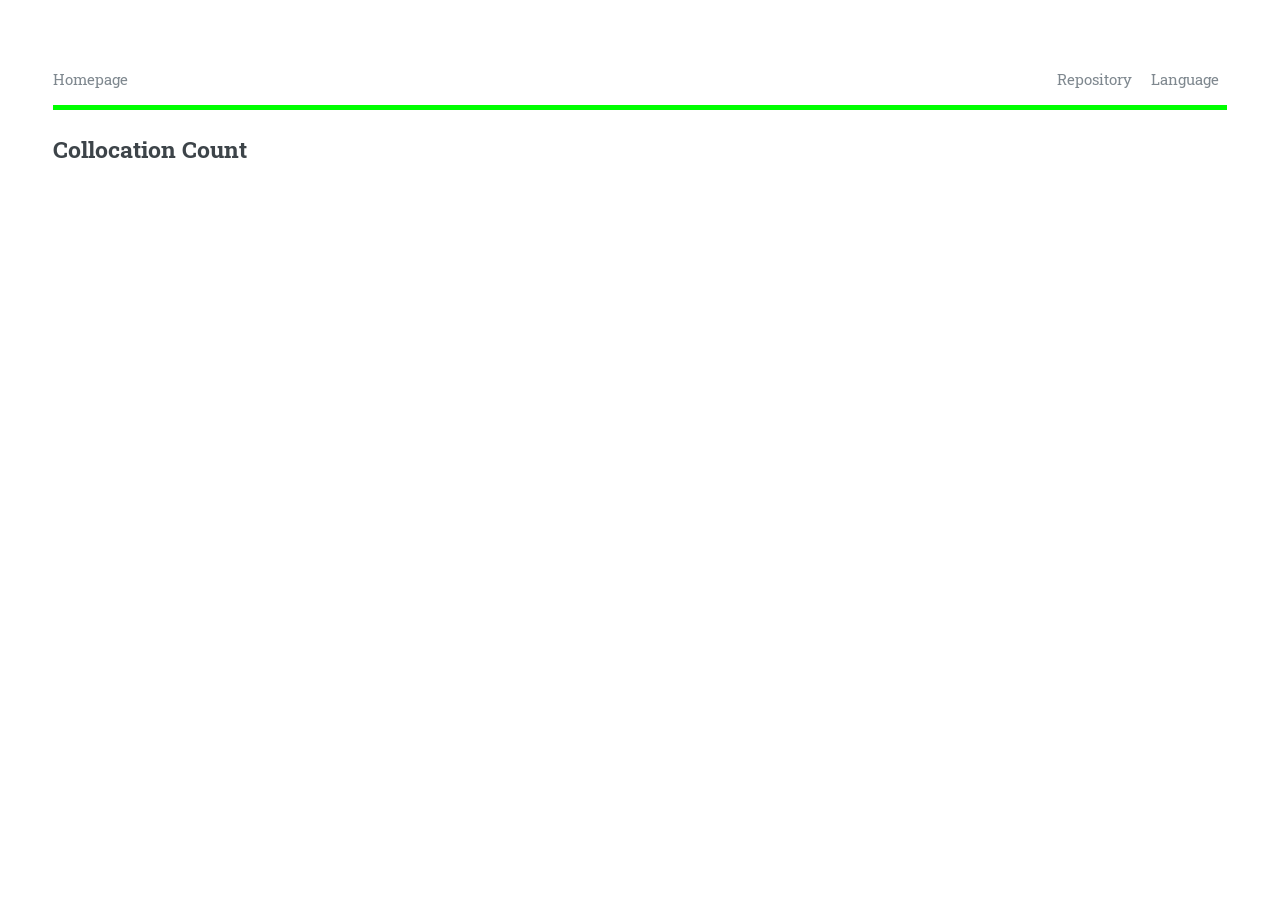
==== commit 3ea2d63b: "update" ====
--- a/main/repository/main.html
+++ b/main/repository/main.html
@@ -26,7 +26,7 @@
 								<br>
 								<header>
 									<div class="title">
-										<h2><a href="trend/main.html">Math Trend</a></h2>
+										<h2><a href="trend/main.html">Collocation Count</a></h2>
 									</div>
 								</header>
 							</article>
